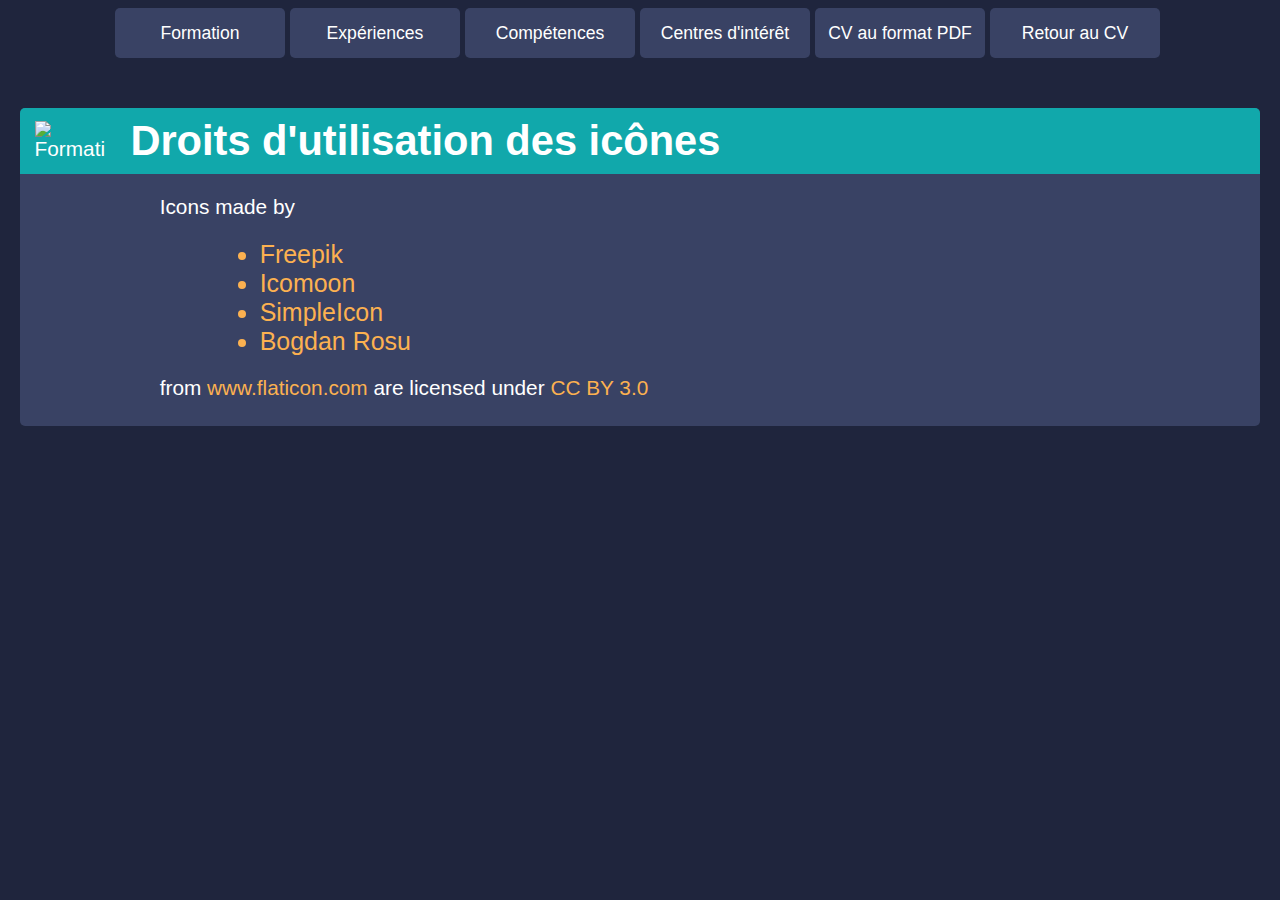
==== about.html @ b9f0e3c7 "Fixed minor warnings" ====
<!DOCTYPE html>
<html>
    <head>
        <meta charset="utf-8" />
        <link rel="icon" type="image/png" href="img/cv1.png" />
        <!--[if lt IE 9]>
            <script src="http://html5shiv.googlecode.com/svn/trunk/html5.js"></script>
        <![endif]-->
		<link rel="stylesheet" href="style_CV.css" />
        <link rel="stylesheet" href="style_menu.css" />
        <title>Maxime Caruchet - A propos</title>
    </head>

    <body>
        <nav>
    		<label for="show-menu" class="show-menu">Menu</label>
			<input type="checkbox" id="show-menu" role="button">
			<ul id="menu">
				<li><a href="index.html#formation">Formation</a></li>
				<li><a href="index.html#experiences">Expériences</a></li>
				<li><a href="index.html#competences">Compétences</a></li>
				<li><a href="index.html#interets">Centres d'intérêt</a></li>
				<li><a href="res/CV_Caruchet_Maxime.pdf">CV au format PDF</a></li>
                <li><a href="index.html" class="dernier_bouton">Retour au CV</a></li>
			</ul>
    	</nav>
        <div class="espace"></div>
        <section class="about">
            <div class="entete">
                <img src="img/judge1.png" alt="Formation" class="image_desc"/>
                <h3>Droits d'utilisation des icônes</h3>
            </div>
            <div class="about_contenu">
                <p>Icons made by</p>
                <ul>
                    <li><a href="http://www.freepik.com" title="Freepik">Freepik</a></li>
                    <li><a href="http://www.icomoon.io" title="Icomoon">Icomoon</a></li>
                    <li><a href="http://www.simpleicon.com" title="SimpleIcon">SimpleIcon</a></li>
                    <li><a href="http://www.bogdanrosu.com" title="Bogdan Rosu">Bogdan Rosu</a></li>
                </ul>
                <p>from <a href="http://www.flaticon.com" title="Flaticon">www.flaticon.com</a> are licensed under <a href="http://creativecommons.org/licenses/by/3.0/" title="Creative Commons BY 3.0">CC BY 3.0</a></p>
            </div>
        </section>
    </body>
</html>
---- style_CV.css ----
@font-face {
    font-family: 'quicksandregular';
    src: url('fonts/quicksand/quicksand-regular-webfont.eot');
    src: url('fonts/quicksand/quicksand-regular-webfont.eot?#iefix') format('embedded-opentype'),
         url('fonts/quicksand/quicksand-regular-webfont.woff2') format('woff2'),
         url('fonts/quicksand/quicksand-regular-webfont.woff') format('woff'),
         url('fonts/quicksand/quicksand-regular-webfont.ttf') format('truetype'),
         url('fonts/quicksand/quicksand-regular-webfont.svg#quicksandregular') format('svg');
    font-weight: normal;
    font-style: normal;

}

body
{
    background-color: #1f253d;
    color: white;
    font-family: 'quicksandregular', sans-serif;
}

a
{
    color: #fcb150;
    text-decoration: none;
}

header
{
    clear: both;
	display: block;
    margin-bottom: 50px;
    padding-top: 50px;
    width: 75%;
    margin-left: auto;
    margin-right: auto;
    position: relative;
}

.presentation
{
    display: inline-block;
    position: relative;
    width: 560px;
    min-width: 450px;
}

.identite
{
    display: inline-block;
}

.presentation h1
{
    display: inline-block;
    padding: 0;
    margin: 15px 0 0;
    vertical-align: top;
    font-size: 2.5em;
}

.presentation h2
{
    display: inline-block;
    position: absolute;
    margin: 0;
    padding: 0;
    bottom: 15px;
    left: 125px;
    font-size: 1.5em;
}

aside
{
    display: inline-block;
    position: absolute;
    right: 0;
    bottom: 0;
    font-size: 1.5em;
}

aside ul
{
    text-align: right;
    list-style-type: none;
    padding: 0;
    margin: 0;
}

aside ul li
{
    margin-top: 20px;
    background: no-repeat 0 center;
    background-size: 25px;
    padding-left: 50px;
}

aside ul .adresse
{
    background-image: url(img/home63.png);
}

aside ul .telephone
{
    background-image: url(img/phone325.png)
}

aside ul .email
{
    background-image: url(img/mail59.png);
}

section
{
    background-color: #394264;
	border-radius: 5px;
	width: 95%;
    padding: 5px 20px;
    margin: 5px auto 50px;
    font-size: 1.3em;
    min-width: 560px;
}

.entete
{
    display: inline-block;
    margin: -5px 0 0 -20px;
    padding: 9px 25px 9px 15px;
    width: 100%;
    border-top-left-radius: 5px;
    border-top-right-radius: 5px;
    background-color: #11a8ab;
}

section table
{
    width: 80%;
    margin:auto;
}

section td
{
    padding: 15px;
}

section .date
{
    width: 185px;
    color: #fcb150;
    font-weight: bold;
    vertical-align: top;
}

section ul
{
    padding: 0;
    margin: 0;
    font-size: 1.2em;
}

section .contenu
{
    padding-left: 150px;
}

section .contenu ul
{
    padding: inherit;
    margin: inherit;
    font-size: inherit;
}

section .image_pres
{
    width: 80%;
    margin: auto;
}

h3
{
    display: inline-block;
    font-size: 2em;
    margin: 0;
    padding: 0;
    vertical-align: middle;
}

h4
{
    font-size: 1.5em;
}

.image_desc
{
    display: inline-block;
	width: 70px;
    margin: 0 20px 0 0;
    vertical-align: middle;
}

img
{
	display: inline-block;
	width: 100px;
	vertical-align: middle;
	margin: 10px;
}

/*Style de la page à propos*/
.espace
{
    clear: both;
	display: block;
}

.about
{
    margin-top: 50px;
}

.about_contenu
{
    width: 80%;
    margin: auto;
}

.about_contenu ul
{
    color: #fcb150;
    margin-left: 100px;
}

@media screen and (max-width : 1510px){
    header
    {
        width: 560px;
    }
	aside
    {
        display: block;
        position: relative;
        margin-top: 50px;
    }
    aside ul
    {
        text-align: left;
    }
    section table
    {
        width: 100%;
        margin:auto;
    }
    section .contenu
    {
        padding-left: 0;
    }
    section .image_pres
    {
        width: 100%;
        margin: auto;
    }
}
---- style_menu.css ----
/*Strip the ul of padding and list styling*/
nav ul {
	list-style-type:none;
	padding:0;
	/*position: absolute;*/
    width: 1050px;
	margin: 0 auto;
}

/*Create a horizontal list with spacing*/
nav li {
	display:inline-block;
	float: left;
	margin-right: 5px;
}

/*Style for menu links*/
nav li a {
	display:block;
	min-width:170px;
	height: 50px;
	text-align: center;
	line-height: 50px;
	font-family: 'quicksandregular', sans-serif;
    font-size: 1.1em;
	color: white;
	background: #394264;
	text-decoration: none;
    transition: background 0.5s;
    border-radius: 5px;
}

/*Hover state for top level links*/
nav li:hover a {
	background: #11a8ab;
    transition: background 0.5s;
}

/*Style for dropdown links*/
/*li:hover ul a {
	background: #f3f3f3;
	color: #2f3036;
	height: 40px;
	line-height: 40px;
}

/*Hover state for dropdown links*/
/*li:hover ul a:hover {
	background: #19c589;
	color: #fff;
}

/*Hide dropdown links until they are needed*/
/*li ul {
	display: none;
}

/*Make dropdown links vertical*/
/*li ul li {
	display: block;
	float: none;
}

/*Prevent text wrapping*/
/*li ul li a {
	width: auto;
	min-width: 100px;
	padding: 0 20px;
}

/*Display the dropdown on hover*/
/*ul li a:hover + .hidden, .hidden:hover {
	display: block;
}

/*Style 'show menu' label button and hide it by default*/
nav .show-menu {
	font-family: 'quicksandregular', sans-serif;
    font-size: 2em;
	text-decoration: none;
	color: white;
	background: #11a8ab;
	text-align: center;
	padding: 10px 0;
	display: none;
    border-top-left-radius: 5px;
    border-top-right-radius: 5px;
}

/*Hide checkbox*/
nav input[type=checkbox]{
    display: none;
}

/*Show menu when invisible checkbox is checked*/
nav input[type=checkbox]:checked ~ #menu{
    display: block;
}

/*
p
{
	display: inline-block;
	margin-top: 60px;
}
*/
/*Responsive Styles*/

@media screen and (max-width : 1075px){
	/*Make dropdown links appear inline*/
	nav ul {
		position: static;
		display: none;
        width: 100%;
	}
	/*Create vertical spacing*/
	nav li {
		margin-bottom: 1px;
	}
	/*Make all menu links full width*/
	nav ul li, nav li a {
		width: 100%;
	}
	/*Display 'show menu' link*/
	nav .show-menu {
		display:block;
	}
    nav li a
    {
        border-radius: 0;
        font-size: 2em;
    }
    .dernier_bouton
    {
        border-bottom-left-radius: 5px;
        border-bottom-right-radius: 5px;
    }
    /*
	p
	{
		margin-top: 10px;
	}
    */
}
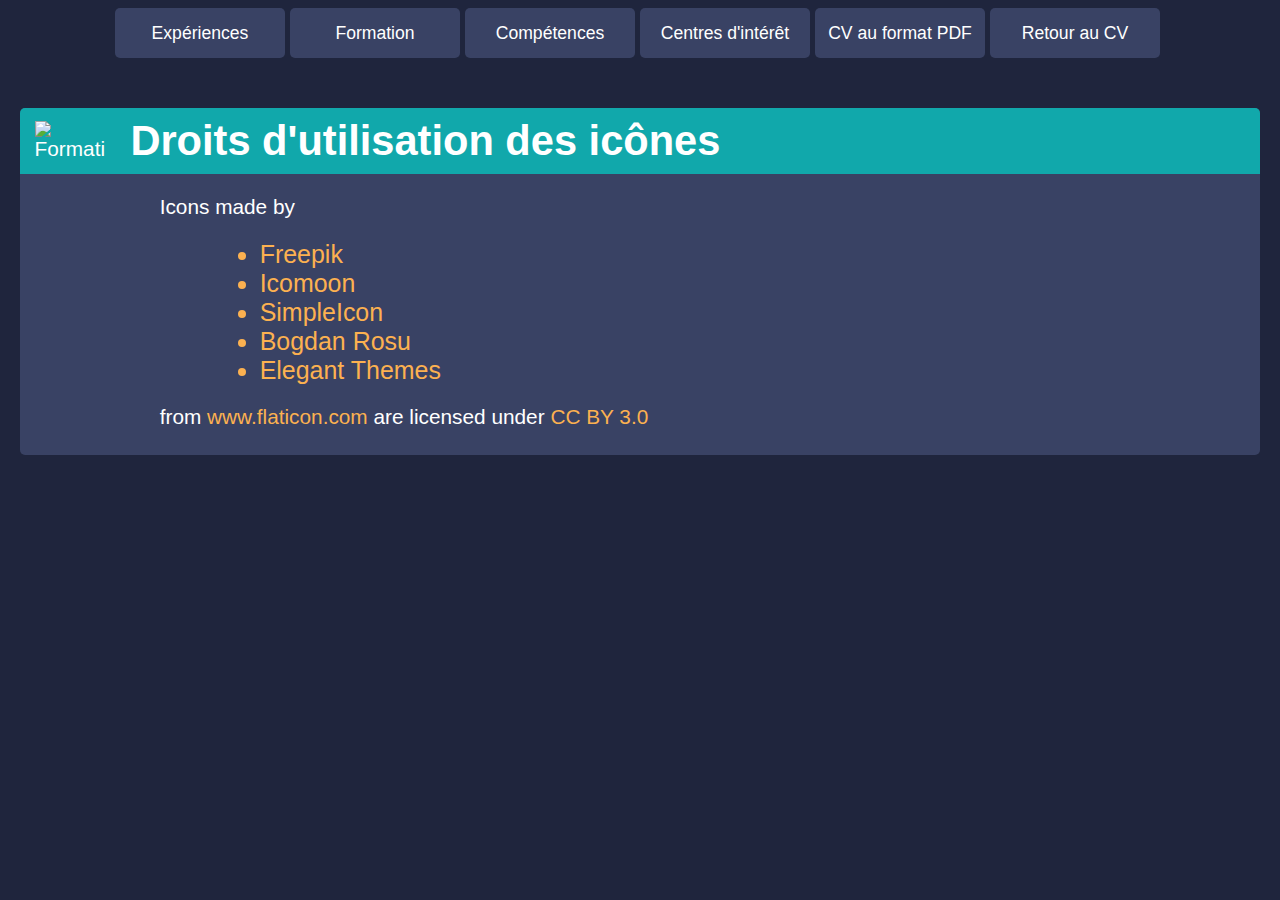
==== commit be7899ee: "Added LinkedIn and Twitter accounts and removed old assets" ====
--- a/about.html
+++ b/about.html
@@ -16,11 +16,11 @@
     		<label for="show-menu" class="show-menu">Menu</label>
 			<input type="checkbox" id="show-menu" role="button">
 			<ul id="menu">
+                <li><a href="index.html#experiences">Expériences</a></li>
 				<li><a href="index.html#formation">Formation</a></li>
-				<li><a href="index.html#experiences">Expériences</a></li>
 				<li><a href="index.html#competences">Compétences</a></li>
 				<li><a href="index.html#interets">Centres d'intérêt</a></li>
-				<li><a href="res/CV_Caruchet_Maxime.pdf">CV au format PDF</a></li>
+				<li><a href="res/cv_caruchet_maxime_v2.pdf">CV au format PDF</a></li>
                 <li><a href="index.html" class="dernier_bouton">Retour au CV</a></li>
 			</ul>
     	</nav>
@@ -37,6 +37,7 @@
                     <li><a href="http://www.icomoon.io" title="Icomoon">Icomoon</a></li>
                     <li><a href="http://www.simpleicon.com" title="SimpleIcon">SimpleIcon</a></li>
                     <li><a href="http://www.bogdanrosu.com" title="Bogdan Rosu">Bogdan Rosu</a></li>
+                    <li><a href="http://www.flaticon.com/authors/elegant-themes" title="Elegant Themes">Elegant Themes</a></li>
                 </ul>
                 <p>from <a href="http://www.flaticon.com" title="Flaticon">www.flaticon.com</a> are licensed under <a href="http://creativecommons.org/licenses/by/3.0/" title="Creative Commons BY 3.0">CC BY 3.0</a></p>
             </div>
--- a/style_CV.css
+++ b/style_CV.css
@@ -73,8 +73,8 @@
 {
     display: inline-block;
     position: absolute;
-    right: 0;
-    bottom: 0;
+    right: 100px;
+    bottom: 25px;
     font-size: 1.5em;
 }
 
@@ -94,19 +94,14 @@
     padding-left: 50px;
 }
 
-aside ul .adresse
-{
-    background-image: url(img/home63.png);
-}
-
-aside ul .telephone
-{
-    background-image: url(img/phone325.png)
-}
-
-aside ul .email
-{
-    background-image: url(img/mail59.png);
+aside ul .linkedin
+{
+    background-image: url(img/linkedin-logo.png);
+}
+
+aside ul .twitter
+{
+    background-image: url(img/twitter-logo.png)
 }
 
 section
@@ -160,6 +155,7 @@
 section .contenu
 {
     padding-left: 150px;
+    text-align: justify;
 }
 
 section .contenu ul
@@ -239,6 +235,7 @@
         display: block;
         position: relative;
         margin-top: 50px;
+        right: 0;
     }
     aside ul
     {
